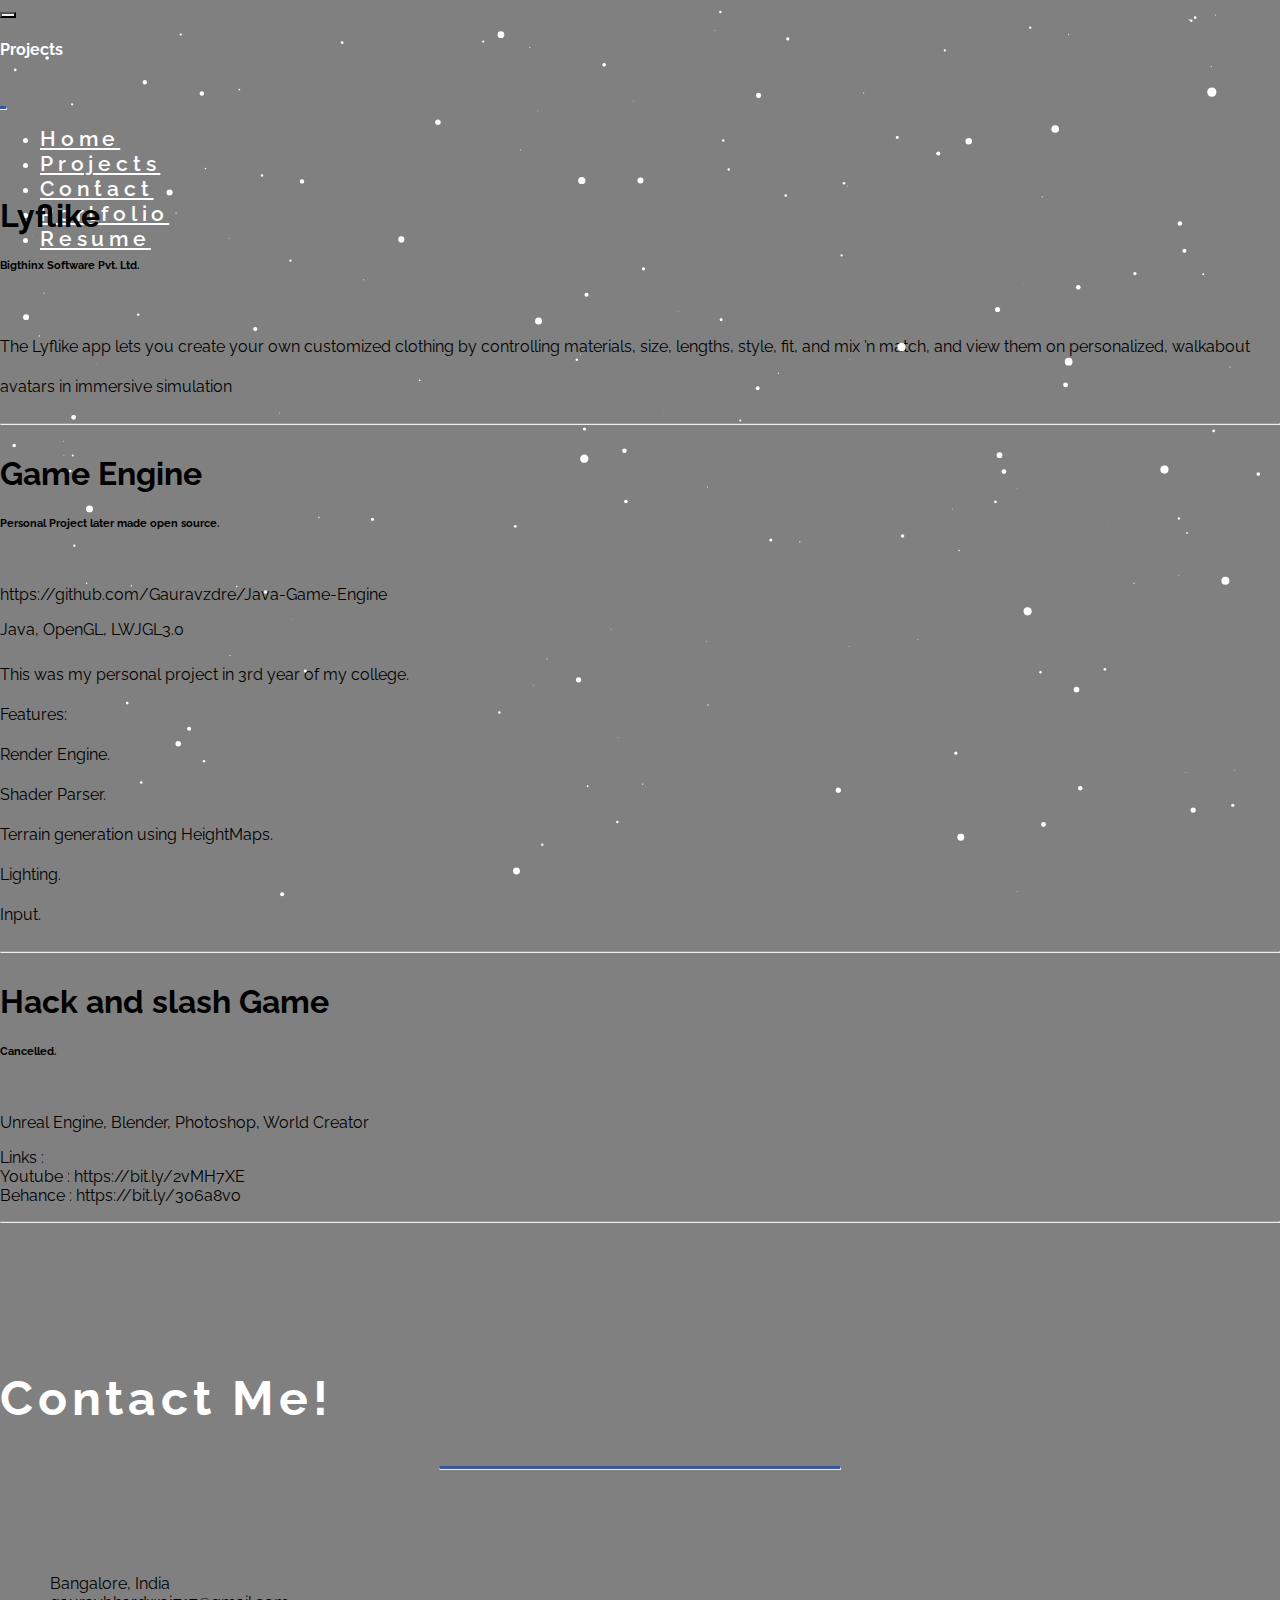
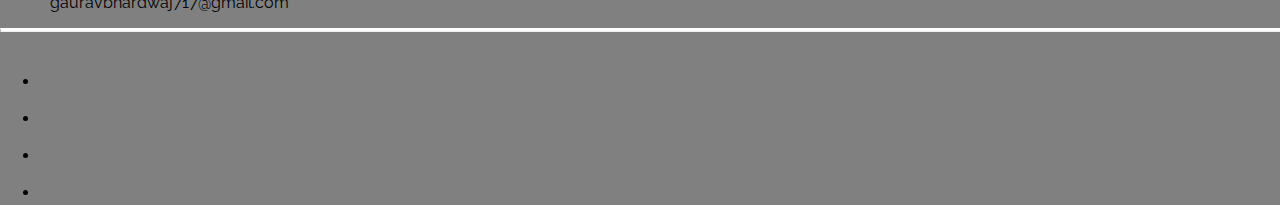
==== Projects.html @ e8562361 "Add files via upload" ====
<!DOCTYPE html>
<html>
<head>
	<meta charset="utf-8">
	<meta name="viewport" content="width=device-width, initial-scale=1.0">
	<title>Gaurav Bhardwaj</title>

	<!-- Custom Stylesheet -->
	<link rel="stylesheet" type="text/css" href="css/style.css">

	<!-- Bootstrap CDN -->
	<link rel="stylesheet" href="https://stackpath.bootstrapcdn.com/bootstrap/4.1.1/css/bootstrap.min.css" integrity="sha384-WskhaSGFgHYWDcbwN70/dfYBj47jz9qbsMId/iRN3ewGhXQFZCSftd1LZCfmhktB" crossorigin="anonymous">
	<script src="https://stackpath.bootstrapcdn.com/bootstrap/4.1.1/js/bootstrap.min.js" integrity="sha384-smHYKdLADwkXOn1EmN1qk/HfnUcbVRZyYmZ4qpPea6sjB/pTJ0euyQp0Mk8ck+5T" crossorigin="anonymous"></script>

	<!-- jQuery -->
	<script src="https://code.jquery.com/jquery-3.3.1.slim.min.js" integrity="sha384-q8i/X+965DzO0rT7abK41JStQIAqVgRVzpbzo5smXKp4YfRvH+8abtTE1Pi6jizo" crossorigin="anonymous"></script>

	<!-- PopperJS -->
	<script src="https://cdnjs.cloudflare.com/ajax/libs/popper.js/1.14.3/umd/popper.min.js" integrity="sha384-ZMP7rVo3mIykV+2+9J3UJ46jBk0WLaUAdn689aCwoqbBJiSnjAK/l8WvCWPIPm49" crossorigin="anonymous"></script>

	<!-- Navbar Shrink on scroll -->
	<script src="js/navshrink.js"></script>

	<!-- Fonts -->
	<link href="https://fonts.googleapis.com/css?family=Raleway" rel="stylesheet">

	<!-- Animate.css -->
	<link rel="stylesheet" type="text/css" href="css/animate.min.css">

	<!-- Font Awesome -->
	<link rel="stylesheet" href="https://use.fontawesome.com/releases/v5.0.13/css/all.css" integrity="sha384-DNOHZ68U8hZfKXOrtjWvjxusGo9WQnrNx2sqG0tfsghAvtVlRW3tvkXWZh58N9jp" crossorigin="anonymous">
	<script>
			$(document).ready(function(){
		  $(".navbar-toggler").click(function(){
			$(".collapse.navbar-collapse").toggle();
		  });
		});
		</script>
</head>

<!-- Scrollspy in body tag -->
<body data-spy="scroll" data-target=".navbar" data-offset="0">

	<!-- Navbar -->
	<nav class="navbar navbar-expand-lg fixed-top" id="navbarNav">

		<!-- Container -->
		<div class="container">

			<!-- Name/Image for Navbar Brand on the top left -->
		  	<!-- Button for responsive design when screen width reduces -->
		  	<button class="navbar-toggler" type="button" data-toggle="collapse" data-target="#navbarSupportedContent" aria-controls="navbarSupportedContent" aria-expanded="false" aria-label="Toggle navigation">
		    	<span class="navbar-toggler-icon"></span>
		  	</button>
              <h4 style="font-style: Raleway ">Projects</h4>
              <hr style="border-top: 3px solid #3b5998; width: 100px; margin-top: 47px; margin-left: -95px">
		  	<!-- List of sections present in the site -->
		  	<div class="collapse navbar-collapse" id="navbarSupportedContent">
		    	<ul class="navbar-nav ml-auto">
		     		<li class="nav-item">
			        	<a class="nav-link" href="index.html">Home</a>
			    	</li>
			    	
				    <li class="nav-item">
		        		<a class="nav-link" href="#projects">Projects</a>
		      		</li>
		      		<li class="nav-item">
		        		<a class="nav-link" href="#contact">Contact</a>
					  </li>
					  <li class="nav-item">
		        		<a class="nav-link" href="https://www.behance.net/gauravbhardwaj717">Portfolio</a>
                      </li>
                      <li class="nav-item">
                            <a class="nav-link" href="Resume.pdf">Resume</a>
                          </li>
		    	</ul>
		  	</div><!-- End Navbar-collapse list -->

		</div><!-- End  Container -->
	</nav>
	<!-- End Navbar -->
	<!-- Projects Section -->
	<section id="projects">

		<!-- Container -->
		<div class="container">

			<!-- Section Heading with Horizontal line below it -->
			<!-- Row 1 -->
			<div class="row">
				<!-- Column 1 -->
				<div class="col-md-12">
					<!-- Card start -->
					<div class="card" style="width: 100%; margin-bottom: 30px; margin-top: 50px">
						<!-- Card Body -->
						<div class="card-body">

							<!-- Row 2 -->
							<!-- Project 1. Copy from here to add more projects -->
							<div class="row">
								<!-- Column 2 -->
								<!-- Project Title with technologies used -->
								<div class="col-md-4">
                                    <h1 style="padding-bottom: 0px;">Lyflike</h1>
                                    <h6 style="padding-bottom: 30px;">Bigthinx Software Pvt. Ltd.</h6>
									<h4><h4>
									<p></p>
								</div><!-- Column 2 End -->
								<!-- Column 3 -->
								<!-- Project Description -->
								<div class="col-md-8">
									<p class="card-text">
                                            The Lyflike app lets you create your own customized clothing by controlling materials, size, lengths, style, fit, and mix ’n match, and view them on personalized, walkabout avatars in immersive simulation
                                    </p>
								</div><!-- Column 3 End -->
                            </div><!-- Row 2 End -->
                            
							<hr>
							<!-- End Project 1 -->
							<!-- Add more projects here -->
					</div><!-- Card Body End -->
                    </div><!-- Card End -->

                    <!--Card 2 start-->
                    <div class="card" style="width: 100%; margin-bottom: 30px;">
                            <!-- Card Body -->
                            <div class="card-body">
    
                                <!-- Row 2 -->
                                <!-- Project 1. Copy from here to add more projects -->
                                <div class="row">
                                    <!-- Column 2 -->
                                    <!-- Project Title with technologies used -->
                                    <div class="col-md-4">
                                        <h1 style="padding-bottom: 0px;">Game Engine</h1>
                                        <h6 style="padding-bottom: 30px;">Personal Project later made open source.</h6>
                                        <h7 class="CArd" href="https://github.com/Gauravzdre/Java-Game-Engine">https://github.com/Gauravzdre/Java-Game-Engine</h7>
                                        <p>Java, OpenGL, LWJGL3.0 </p>
                                    </div><!-- Column 2 End -->
                                    <!-- Column 3 -->
                                    <!-- Project Description -->
                                    <div class="col-md-8">
                                        <p class="card-text">
                                            This was my personal project in 3rd year of my college.</br>
                                            Features:</br>
                                            Render Engine.</br>
                                            Shader Parser.</br>
                                            Terrain generation using HeightMaps.</br>
                                            Lighting.</br>
                                            Input.</br>
                                        </p>

                                    </div><!-- Column 3 End -->
                                </div><!-- Row 2 End -->
                                
                                <hr>
                                <!-- End Project 1 -->
                                <!-- Add more projects here -->
                        </div><!-- Card Body End -->
                        </div><!-- Card End -->

                        <!--cARD3 HERE-->

                        <div class="card" style="width: 100%; margin-bottom: 30px;">
                                <!-- Card Body -->
                                <div class="card-body">
        
                                    <!-- Row 2 -->
                                    <!-- Project 1. Copy from here to add more projects -->
                                    <div class="row">
                                        <!-- Column 2 -->
                                        <!-- Project Title with technologies used -->
                                        <div class="col-md-4">
                                            <h1 style="padding-bottom: 0px;">Hack and slash Game</h1>
                                            <h6 style="padding-bottom: 30px;">Cancelled.</h6>
                                            <p>Unreal Engine, Blender, Photoshop, World Creator</p>
                                        </div><!-- Column 2 End -->
                                        <!-- Column 3 -->
                                        <!-- Project Description -->
                                        <div class="col-md-8">
                                            <p>
                                                Links : </br>
                                                Youtube : https://bit.ly/2vMH7XE  </br>
                                                Behance : https://bit.ly/306a8vo  </br>
                                            </p>
                                        </div><!-- Column 3 End -->
                                    </div><!-- Row 2 End -->
                                    
                                    <hr>
                                    <!-- End Project 1 -->
                                    <!-- Add more projects here -->
                            </div><!-- Card Body End -->
                            </div><!-- Card End -->
    

				</div><!-- Column 1 End -->
			</div><!-- Row 1 End -->
		</div><!-- Container End -->
	</section>
	<!-- End Projects section -->

	<!-- Contact section -->
	<section id="contact">
		<!-- Container -->
		<div class="container">
			<!-- Heading -->
			<h1 class="text-center section_head">Contact Me!</h1>
			<hr style="border-top: 3px solid #3b5998; width: 400px; margin-bottom: 50px;">
			
			<!-- Card start -->
	</section>
	<!-- Contact section end -->

    <div class="col-md">
			<!-- Card 2 start -->
			<div class="card">
				<!-- Card 2 Title -->
				<div class="card-title">
				</div>
					<!-- Card 2 body start -->
				<div class="card-body">

					<!-- Location and E-mail Address -->
					<ul style="list-style-type:none">
						<li><i class="fas fa-map-marker" style="padding-right: -10%;"></i> Bangalore, India</li>
						  <li><i class="fas fa-envelope" style="padding-right: -1%;"></i>gauravbhardwaj717@gmail.com</li>
					</ul>

					<!-- Horizontal Line -->
					<hr style="border-top: 3px solid #ffffff; width: 100%; margin-bottom: 25px;">

					<!-- Icons and links to Google+, LinkedIn, Github -->
					<ul class="list-inline text-center list-unstyled">
						<!-- Google+ -->
					
						<!-- LinkedIn -->
						<li class="list-inline-item">
							 <a href="https://www.linkedin.com/in/gaurav-bhardwaj-73700a128//">
								 <i class="fab fa-linkedin" style="font-size: 2rem; padding: 0 30%; color: #3b444b"></i>
							 </a>
						</li>
						<!-- Github -->
						<li class="list-inline-item">
							 <a href="https://github.com/gauravzdre">
								 <i class="fab fa-github" style="font-size: 2rem; color: #3b444b"></i>
							 </a>
                        </li>
                        <li class="list-inline-item">
								<a href="https://www.youtube.com/channel/UCuPmFqdq1_xCKkftMDgbxaA">
									<i class="fab fa-youtube" style="font-size: 2rem; padding: 0 30%; color: #3b444b"></i>
								</a>
						   </li>
						   <li class="list-inline-item">
								<a href="https://www.behance.net/gauravbhardwaj717">
									<i class="fas fa-image" style="font-size: 2rem; padding: 0 30%; color: #3b444b"></i>
								</a>
						   </li>
					</ul><!-- Icons and Links End -->
				</div><!-- Card 2 Body End -->	
			</div><!-- Card 2 End -->
		</div><!-- Column 2 End -->

	<!-- Footer Section -->
	<footer>
		<div class="container">
			
	</footer>
	<!-- Footer Section End -->

	<!-- Particle effect canvas -->
	<canvas class="background"></canvas>
	<!-- Particle effect scripts -->
	<script src="js/particles.js"></script>
	<script type="text/javascript">
		window.onload = function() {
		  Particles.init({
		    selector: '.background'
		  });
		};
	</script>
</body>
</html>
---- css/style.css ----
/*
----------------------------------------------
Complete page styles
----------------------------------------------
*/
html, body
{
	height: 100%;
	width: 100%;
  	margin: 0;
  	padding: 0;
}
    html body {
        font-family: 'Raleway';
        background-color: #808080;
    }
/*
----------------------------------------------
Navbar styles
----------------------------------------------
*/
/*Entire navbar style*/
.navbar {
  height: 70px;
  background-color: transparent;
  border: none;
  color: white;
  z-index: 100;
  transition: background-color 1s ease 0s;
}
/*Navbar brand i.e name that appears on top left*/
.navbar .navbar-brand
{
	font-size: 30px;
	font-weight: 600;
	letter-spacing: 0.5rem;
}
/*Navbar link styles*/
.navbar a
{
	color: rgba(255,255,255,1);
	font-weight: 600;
	font-size: 21px;
	letter-spacing: 0.3rem;
}
/*Navbar active link style*/
.navbar .navbar-nav .nav-link.active
{
  color: #00b7ff;
}
/*Navbar link style on hover*/
.navbar a:hover
{
	color: black;
}
/*Navbar style on scrolling down*/
.navbar.shrink
{
    background: #3b444b;
}
/*Navbar brand i.e name that appears on top left on scrolling down*/
.navbar.shrink .navbar-brand
{
	font-size: 30px;
	font-weight: 600;
	letter-spacing: 0.3rem;
	color: #ffffff;
}
/*Navbar link style on scrolling down*/
.navbar.shrink .navbar-nav a
{
    color: #ffffff;
    font-size: 19px;
    padding: 10px;
    font-weight: 600;
    letter-spacing: 0.2rem;
}
/*Navbar link style on hover on scrolling down*/
.navbar.shrink .navbar-nav a:hover
{
  color: #000;
}
/*Navbar active link style on scrolling down*/
.navbar.shrink .navbar-nav .nav-link.active
{
    color: #00b7ff;
}
/*Navbar button icon style for responsive design*/
.navbar .navbar-toggler-icon {
  background-image: url("data:image/svg+xml;charset=utf8,%3Csvg viewBox='0 0 32 32' xmlns='http://www.w3.org/2000/svg'%3E%3Cpath stroke='rgba(0,0,0, 0.5)' stroke-width='2' stroke-linecap='round' stroke-miterlimit='10' d='M4 8h24M4 16h24M4 24h24'/%3E%3C/svg%3E");
}
/*Navbar button icon style for responsive design*/
.navbar .navbar-toggler {
  border-color: black;
  z-index: 1;
}
/*Navbar link style for responsive design*/
.navbar .navbar-collapse.collapse.show a
{
	color: black;
}
/*Navbar active link style for responsive design*/
.navbar .navbar-collapse.collapse.show .navbar-nav .nav-link.active
{
	color: #00b7ff;
}
/*
----------------------------------------------
Background canvas animation styles
----------------------------------------------
*/
.background
{
  position: absolute;
  top: 0;
  left: 0;
  z-index: 0;
}
/*
----------------------------------------------
Introduction section styles
----------------------------------------------
*/
#intro {
	position: relative;
	padding-top: 13%;
	width: 100%;
	color: #fff;
	z-index: 10;
}
/*Name style*/
#intro h1
{
	font-weight: 700;
	font-size: 5em;
	letter-spacing: 0.5rem;
	line-height: 2em;
}
/*Occupation style*/
#intro p
{
	font-weight: 550;
	font-size: 2em;
	letter-spacing: 0.15rem;
}
/*Graduation icon style*/
.fas.fa-user-graduate
{
	font-size: 130px;
	color: #fff;
}
/*Introduction Icon styles*/
.fas
{
	color: #3b444b;
}
/*arrow down icon style*/
.fa-angle-double-down
{
	margin-top: 90px; 
	font-size: 90px;
	color: #00b7ff;
}
/*arrow down icon style on mouse hover*/
a .fa-angle-double-down:hover
{
	font-size: 100px;
	text-shadow: 5px 5px 15px rgba(81, 45, 168, 0.3);
}
/*
----------------------------------------------
About section styles
----------------------------------------------
*/
#about
{
	position: relative;
	z-index: 1;
	margin-top: 10%;
	padding-top: 4%;
}
/*Section Heading style*/
.section_head
{
	font-weight: 700;
	font-size: 3em;
	letter-spacing: 0.3rem;
	line-height: 1.5em;
	color: #ffffff;
}
/*Card Icon styles*/
.card .fas
{
	padding-right: 10px;
	color: #3b444b;
}
/*Card text style*/
.card-text
{
	line-height: 2.5em;
}
/*Left hand side card shadow*/
#main .card
{
	box-shadow: -2px 10px 10px 4px rgba(0,0,0,0.30);
}
.card h5
{
	color: #808080;
}
/*Current employer date style*/
.label
{
    color: white;
    padding: 4px;
}
.success
{
	background-color: #4CAF50;
}
/*Experience and education card styles*/
#exp,#edu .card
{
	box-shadow: 2px 6px 10px 4px rgba(0,0,0,0.30);
}
#edu
{
	margin-top: 20px;
}
/*
----------------------------------------------
Project section styles
----------------------------------------------
*/
/*Project card style*/
#projects
{
	padding-top: 6%;
}
/*
----------------------------------------------
Contact section styles
----------------------------------------------
*/
#contact
{
	padding: 6% 0 3% 0;
}
/*Left hand side column style*/
#contact .card .col-md-8
{
	padding: 3% 2%;
}
/*Form input field styles*/
input[type=text] {
    background: transparent;
    border: none;
    border-bottom: 1px solid rgba(189, 189, 189, 1);
}
input[type=email] {
    background: transparent;
    border: none;
    border-bottom: 1px solid rgba(189, 189, 189, 1);
}
textarea[type=text] {
    background: transparent;
    border: none;
    border-bottom: 1px solid rgba(189, 189, 189, 1);
}
/*Right hand side column style*/
#contact .col-md-4 .card
{
	background-color: #3b444b;
	color: white;
	height: 100%;
	width: 100%
}
#contact .col-md-4 .card-title h3
{
	font-size: 1.8rem;
	font-weight: 700;
	padding: 10% 0;
}
#contact .col-md-4 .card li
{
	font-size: 1rem;
	font-weight: 600;
	padding: 2% 0;
}
/*Contact Icons and Links style*/
#contact .col-md-4 .card .fas
{
	color: white;
}

.btn btn-primary mb-2 {
    background-color: #3b444b;
}


@media screen and (max-width: 990px){
	div#navbarSupportedContent {
		background:#3b444b;
		z-index: 5;
		width: 100%;
		overflow: hidden;
		margin: 0 0 0 -16px;
		padding: 10px;
	}
}
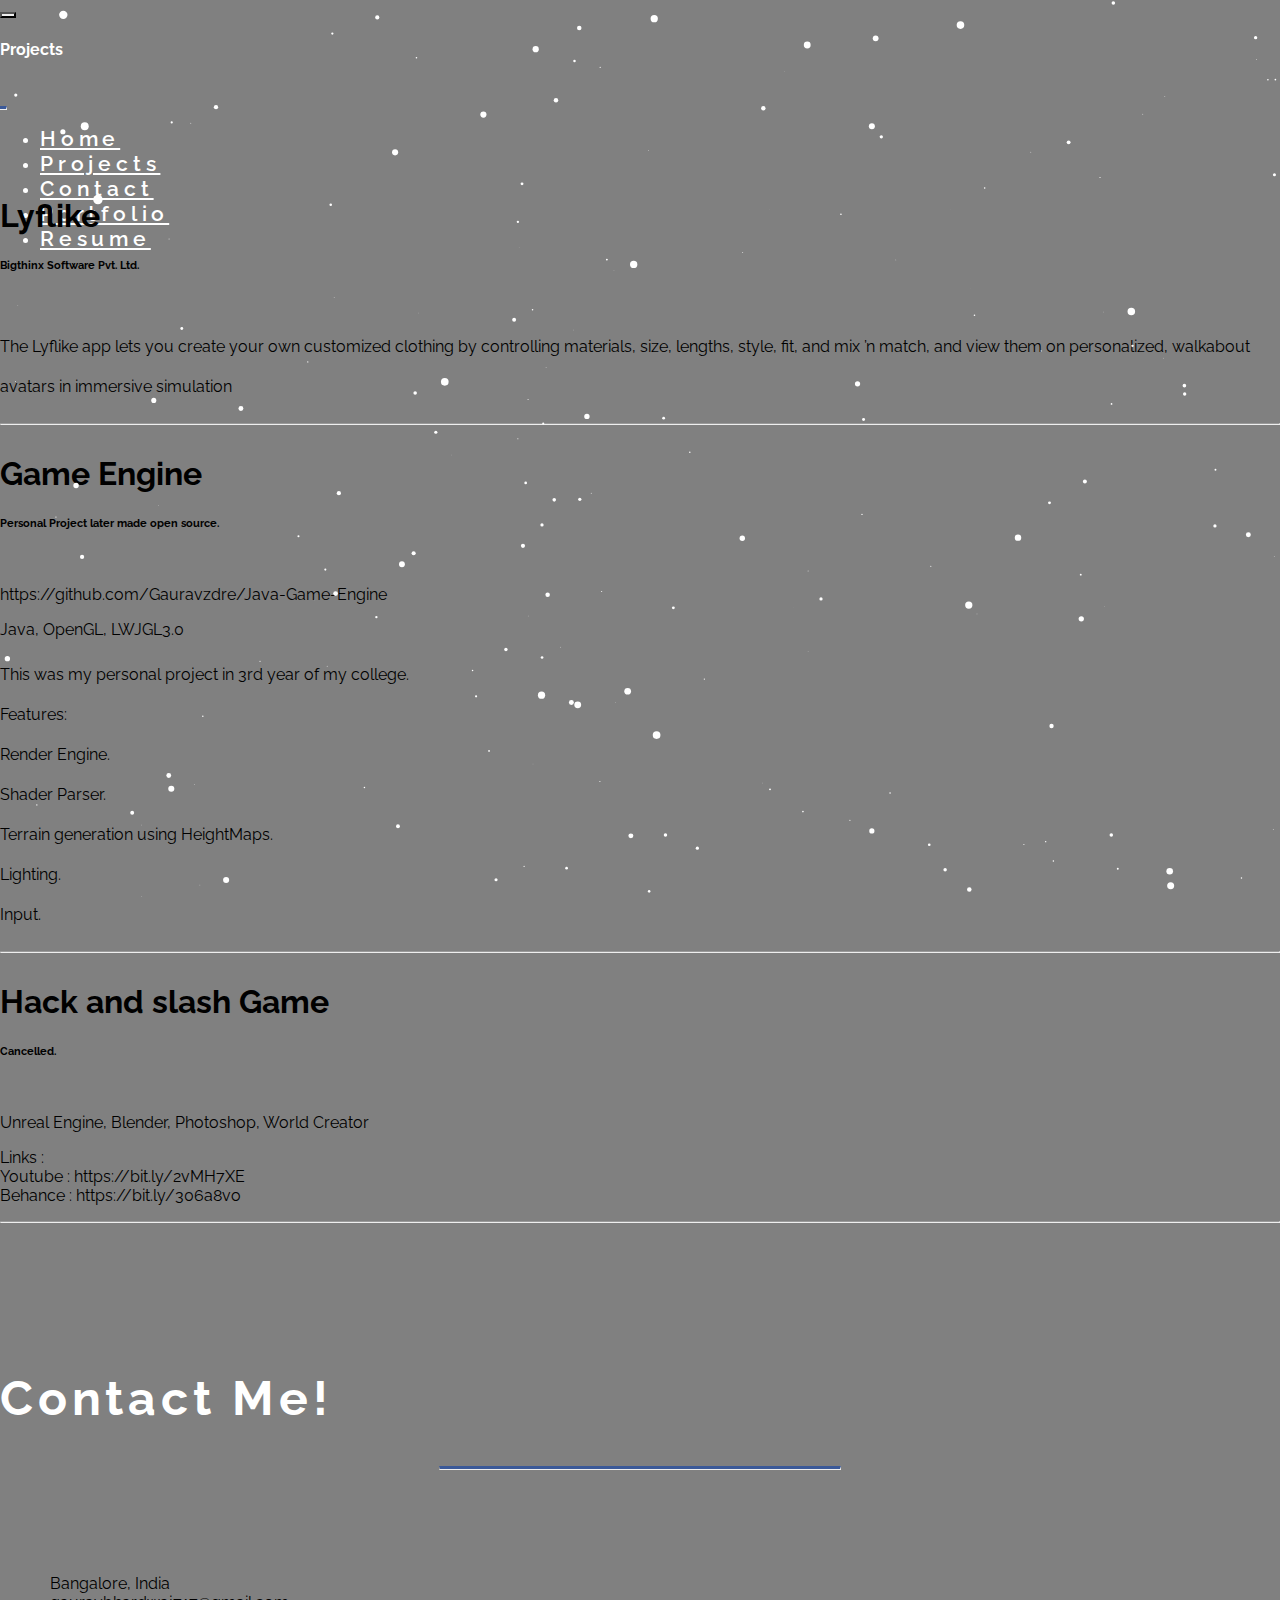
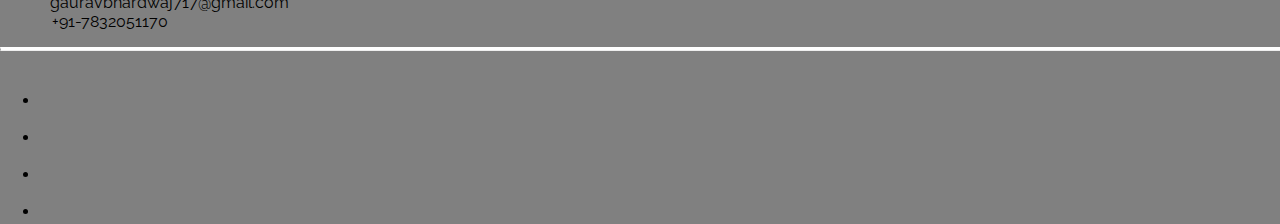
==== commit 57c62c9d: "Update Projects.html" ====
--- a/Projects.html
+++ b/Projects.html
@@ -224,6 +224,8 @@
 					<ul style="list-style-type:none">
 						<li><i class="fas fa-map-marker" style="padding-right: -10%;"></i> Bangalore, India</li>
 						  <li><i class="fas fa-envelope" style="padding-right: -1%;"></i>gauravbhardwaj717@gmail.com</li>
+							<li><i class="fas fa-phone" style="padding-right: 1%;"></i>+91-7832051170</li>
+
 					</ul>
 
 					<!-- Horizontal Line -->
@@ -279,4 +281,4 @@
 		};
 	</script>
 </body>
-</html>+</html>
